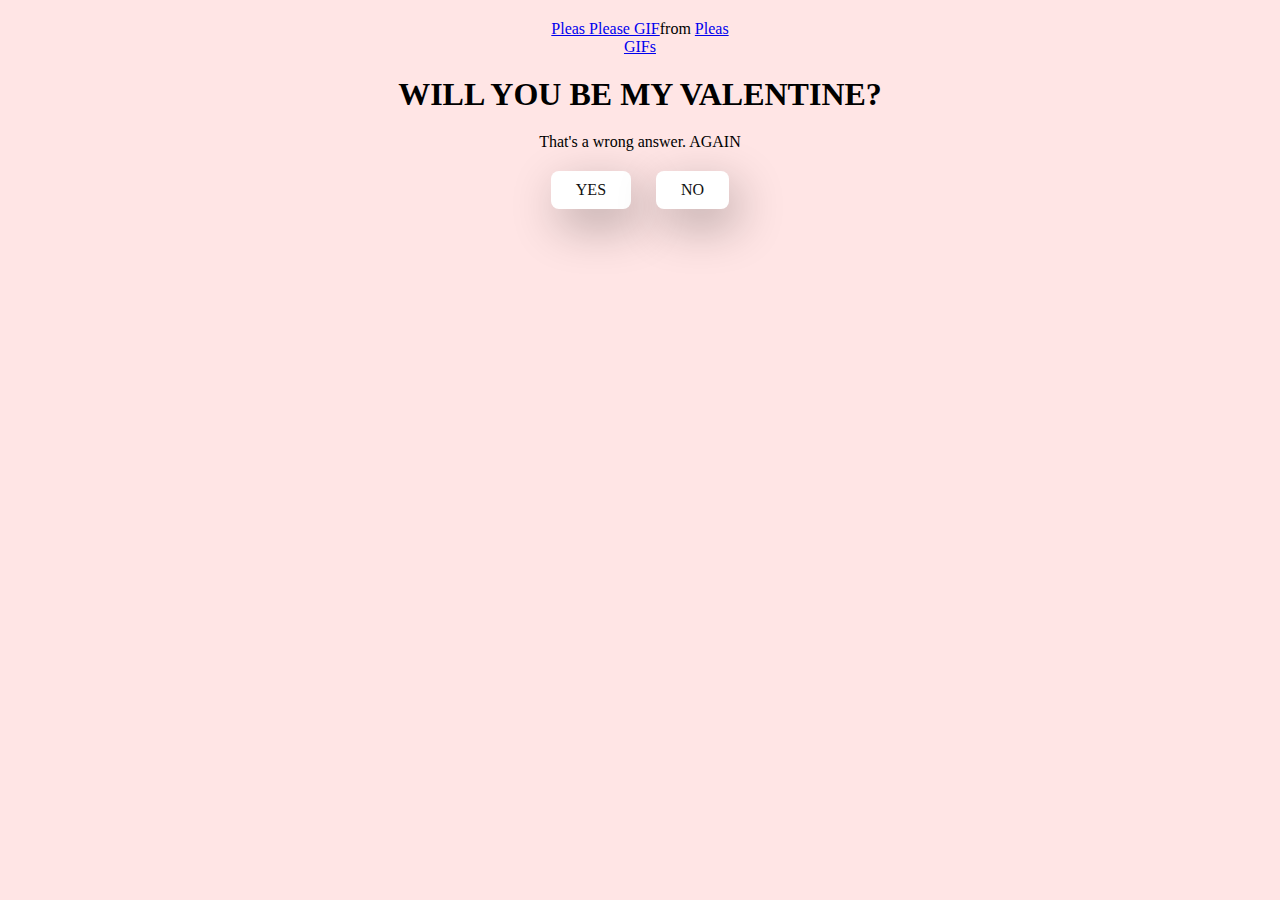
==== no2.html @ 9b31d056 "Add files via upload" ====
<!DOCTYPE html>
<html lang="en">
<head>
    <meta charset="UTF-8">
    <meta name="viewport" content="width=device-width, initial-scale=1.0">
    <title>Ask her out</title>

    <link rel="stylesheet" href="./style.css" />
</head>
<body>
    <div class="container">
        <div class="tenor-gif-embed" data-postid="6795954250276004553" data-share-method="host" data-aspect-ratio="1.0122" data-width="100%"><a href="https://tenor.com/view/pleas-please-cat-cat-meme-funny-gif-6795954250276004553">Pleas Please GIF</a>from <a href="https://tenor.com/search/pleas-gifs">Pleas GIFs</a></div> <script type="text/javascript" async src="https://tenor.com/embed.js"></script>

        <h1>WILL YOU BE MY VALENTINE?</h1>
        <p> That's a wrong answer. AGAIN</p>

        <div class="btn">
            <a href="yes.html">YES</a>
            <a href="no3.html">NO</a>
        </div>
    </div>

</body>
</html>
---- style.css ----
* {
    margin: 0;
    padding: 0;
    box-sizing: border-box;

}

body
{
    width: 100%;
    min-height: 100%;
    display: flex;
    justify-content: center;
    align-items: center;
    background-color: #ffe5e5;
}

.container
{
    display: flex;
    flex-direction: column;
    text-align: center;
    align-items: center;
    gap: 20px;
    max-width: 500px;
    margin: 20px;
}

.container .tenor-gif-embed
{
    max-width: 200px;
}

.container .btn
{
    display: flex;
    gap: 25px;
}

.btn a
{
    text-decoration: none;
    color: #111;
    background: #fff;
    padding: 10px 25px;
    border-radius: 8px;
    box-shadow: 0.5rem 1rem 3rem hsl(0, 0%, 0%, 0.3);
}
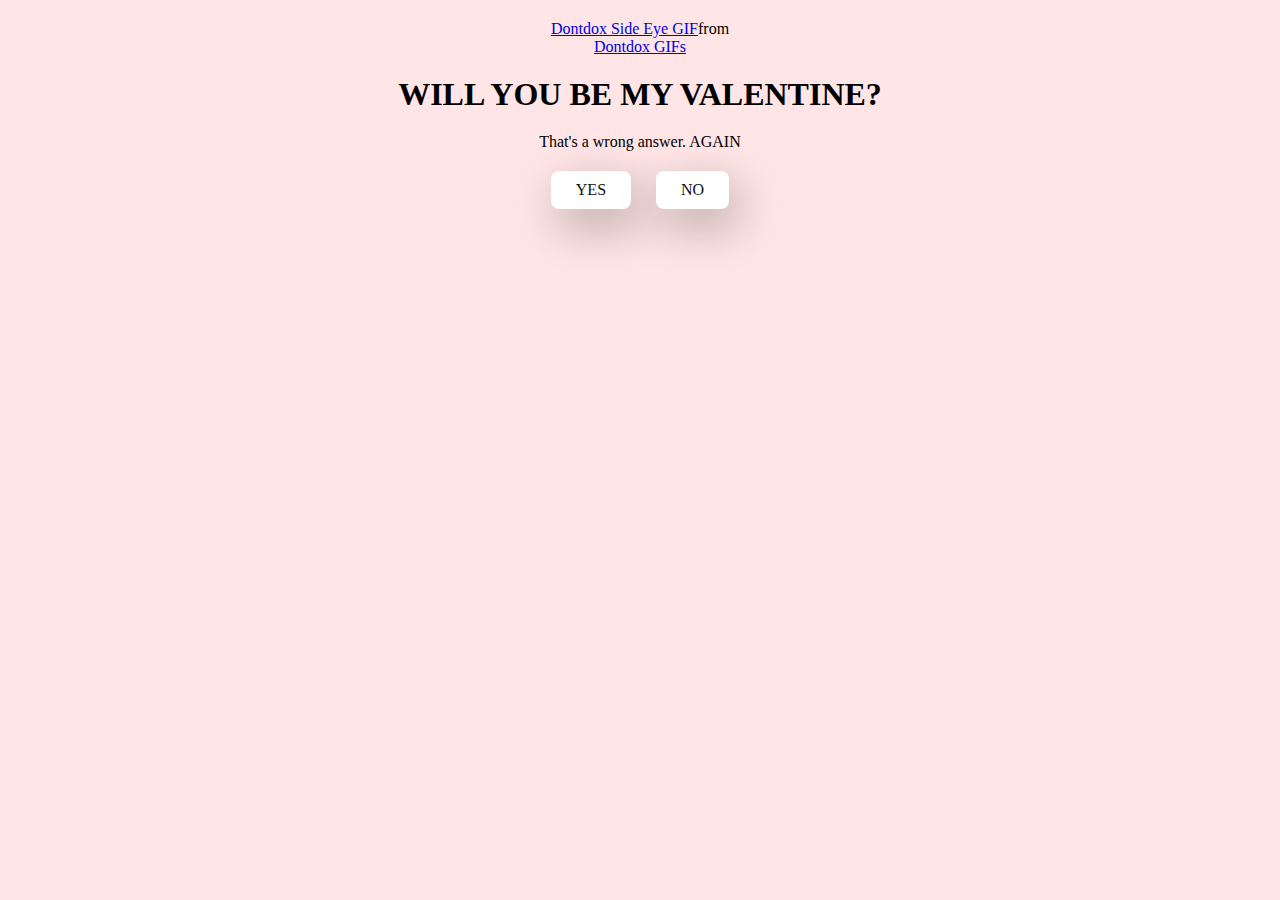
==== commit 1b64ffb2: "Update no2.html" ====
--- a/no2.html
+++ b/no2.html
@@ -9,7 +9,7 @@
 </head>
 <body>
     <div class="container">
-        <div class="tenor-gif-embed" data-postid="6795954250276004553" data-share-method="host" data-aspect-ratio="1.0122" data-width="100%"><a href="https://tenor.com/view/pleas-please-cat-cat-meme-funny-gif-6795954250276004553">Pleas Please GIF</a>from <a href="https://tenor.com/search/pleas-gifs">Pleas GIFs</a></div> <script type="text/javascript" async src="https://tenor.com/embed.js"></script>
+        <div class="tenor-gif-embed" data-postid="4351385093417088605" data-share-method="host" data-aspect-ratio="0.5625" data-width="100%"><a href="https://tenor.com/view/dontdox-side-eye-cat-gif-4351385093417088605">Dontdox Side Eye GIF</a>from <a href="https://tenor.com/search/dontdox-gifs">Dontdox GIFs</a></div> <script type="text/javascript" async src="https://tenor.com/embed.js"></script>
 
         <h1>WILL YOU BE MY VALENTINE?</h1>
         <p> That's a wrong answer. AGAIN</p>
@@ -21,4 +21,4 @@
     </div>
 
 </body>
-</html>+</html>
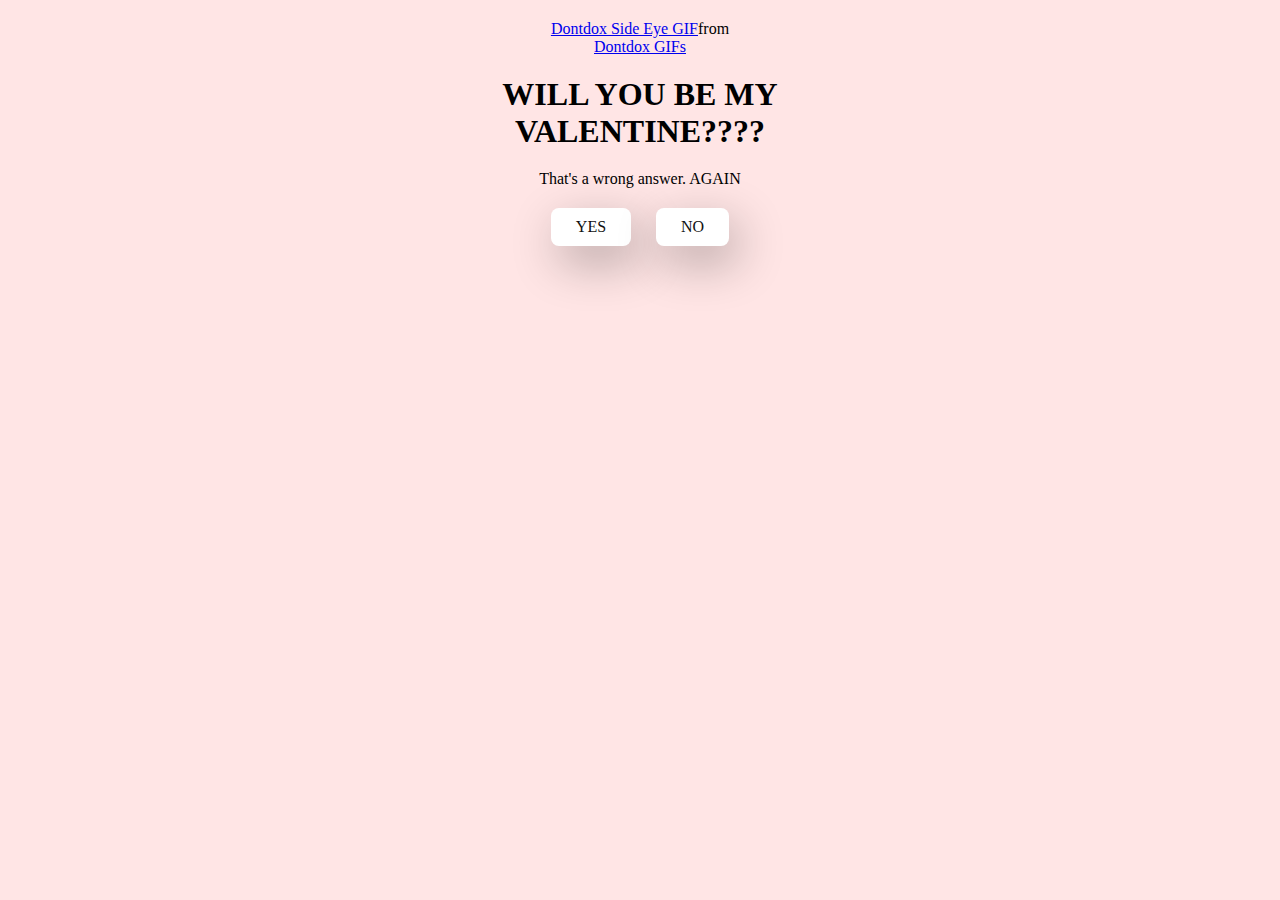
==== commit 46e26a2f: "Update no2.html" ====
--- a/no2.html
+++ b/no2.html
@@ -10,8 +10,7 @@
 <body>
     <div class="container">
         <div class="tenor-gif-embed" data-postid="4351385093417088605" data-share-method="host" data-aspect-ratio="0.5625" data-width="100%"><a href="https://tenor.com/view/dontdox-side-eye-cat-gif-4351385093417088605">Dontdox Side Eye GIF</a>from <a href="https://tenor.com/search/dontdox-gifs">Dontdox GIFs</a></div> <script type="text/javascript" async src="https://tenor.com/embed.js"></script>
-
-        <h1>WILL YOU BE MY VALENTINE?</h1>
+        <h1>WILL YOU BE MY VALENTINE????</h1>
         <p> That's a wrong answer. AGAIN</p>
 
         <div class="btn">
